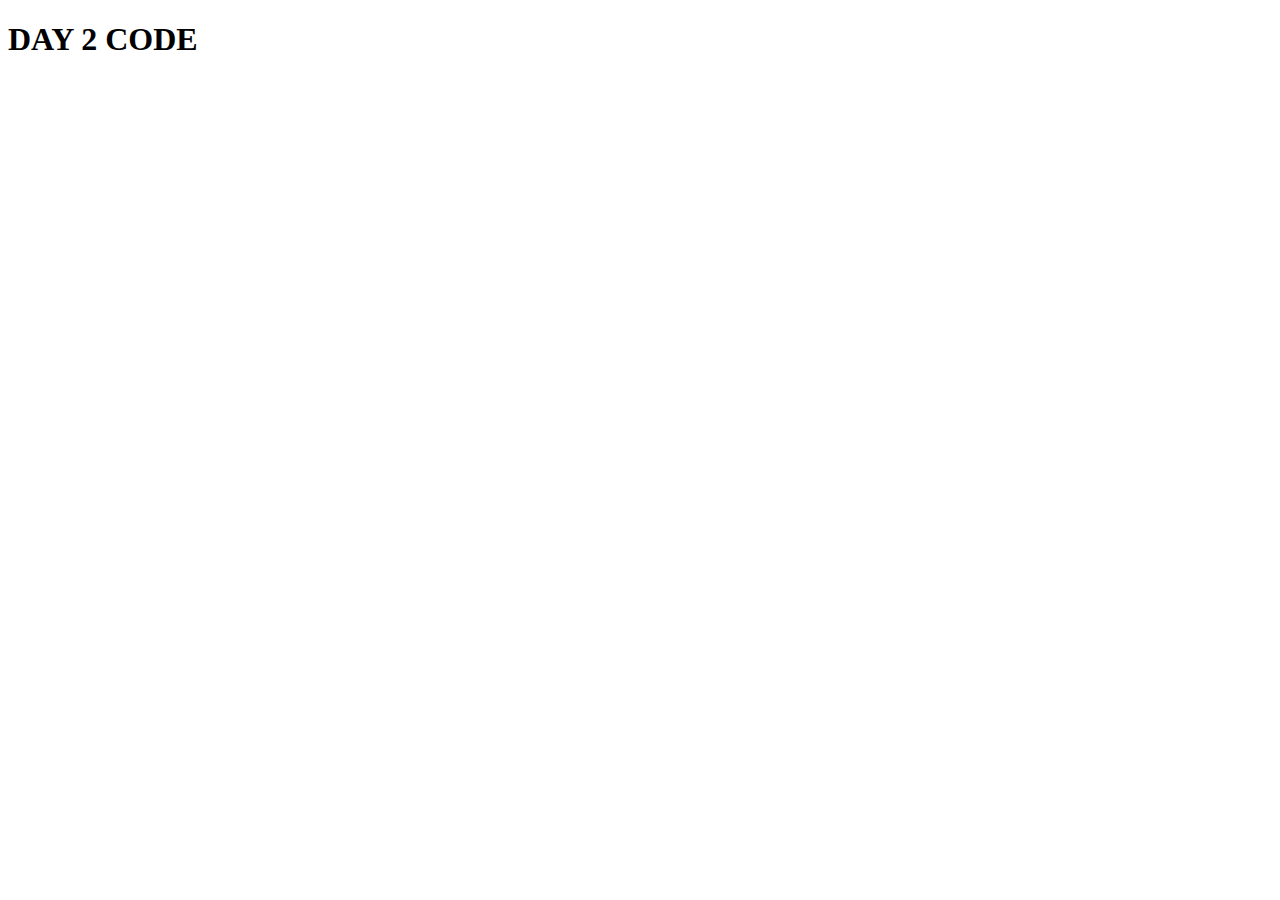
==== index.html @ 35711b1c "code added to html" ====
<!DOCTYPE html>
<html lang="en">
<head>
    <meta charset="UTF-8">
    <meta name="viewport" content="width=device-width, initial-scale=1.0">
    <title>MY DAY 2</title>
</head>
<body>
    <h1>DAY 2 CODE</h1>
</body>
</html>
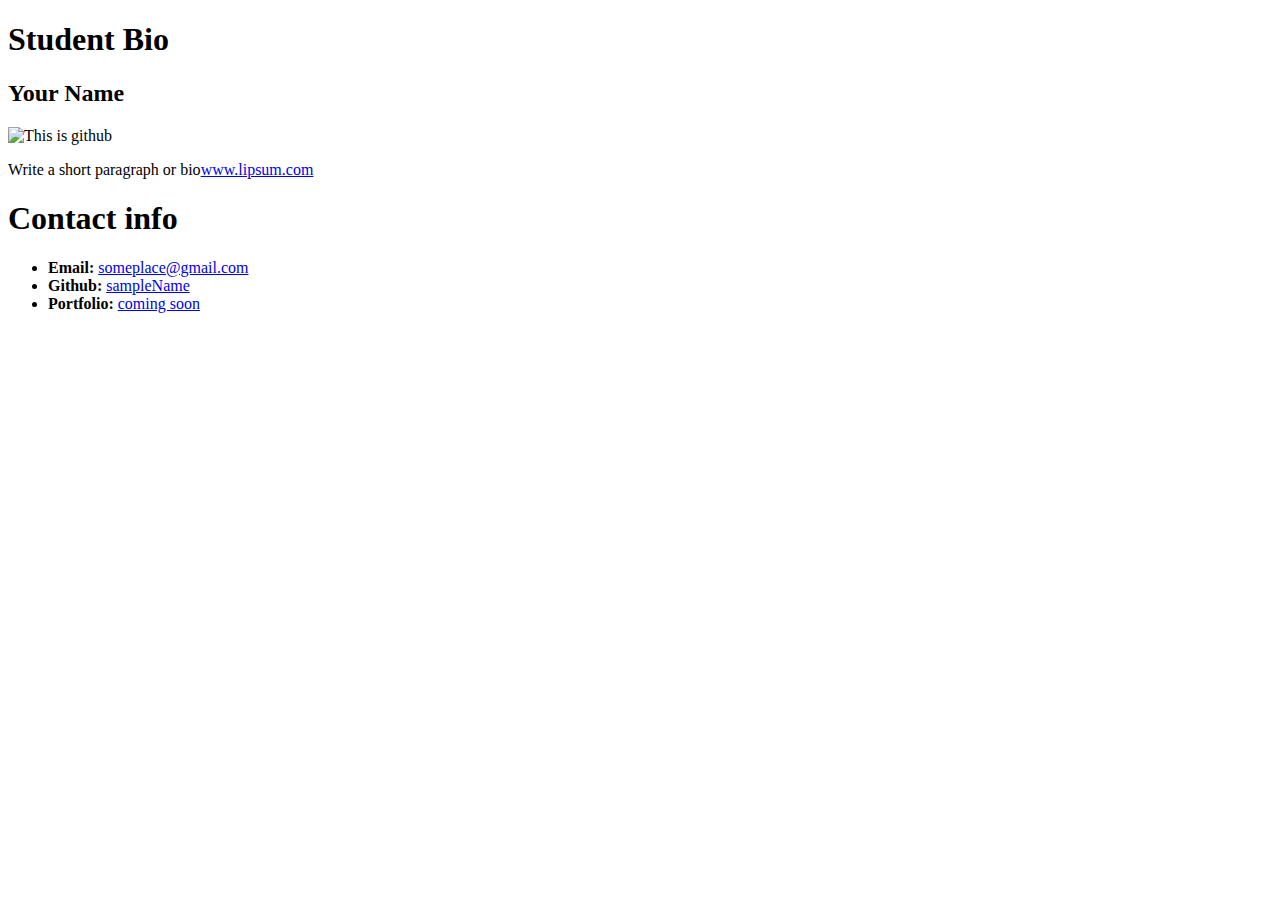
==== commit 079cac94: "update assets and files" ====
--- a/index.html
+++ b/index.html
@@ -6,6 +6,18 @@
     <title>MY DAY 2</title>
 </head>
 <body>
-    <h1>DAY 2 CODE</h1>
+    <h1>Student Bio</h1>
+    <h2>Your Name</h2>
+    <img src="./assets/img.png" alt="This is github" height="200px" width="200px"/>
+    <p>Write a short paragraph or bio<a href="www.lipsum.com">www.lipsum.com</a></p>
+    <h1>Contact info </h1>
+    <ul>
+        <li><b>Email: </b><a href="www.lipsum.com">someplace@gmail.com</a></li>
+        <li><b>Github:</b> <a href="git.com">sampleName</a> </li>
+        <li><b>Portfolio:</b> <a href="port.com">coming soon</a></li>
+
+
+
+    </ul>
 </body>
 </html>